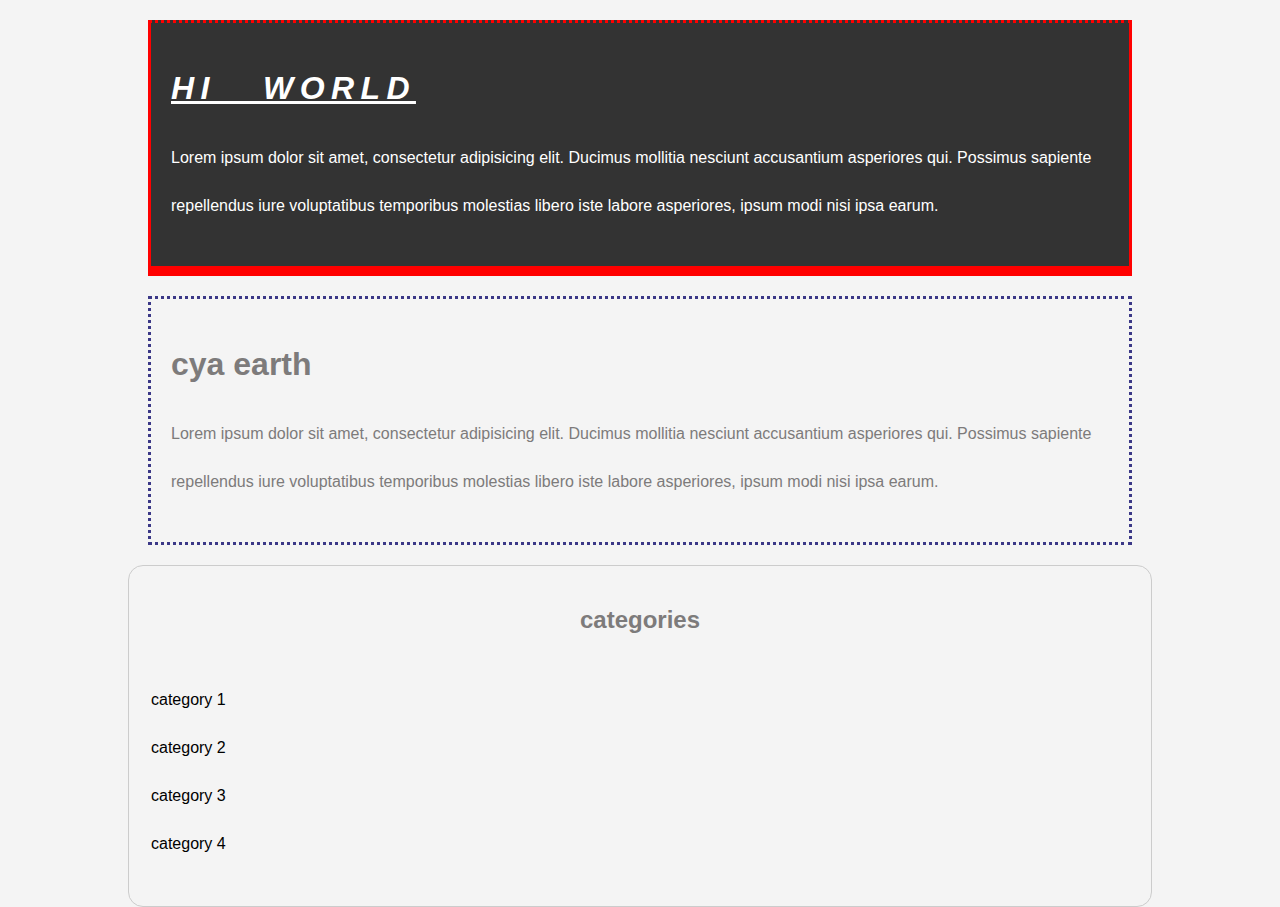
==== csscheatsheet/index.html @ 0535a28b "different styles" ====
<!DOCTYPE html>
<html lang="en">
<head>
    <meta charset="UTF-8">
    <meta http-equiv="X-UA-Compatible" content="IE=edge">
    <meta name="viewport" content="width=device-width, initial-scale=1.0">
    <title>CSS CHEATSHEET</title>
    <link rel="stylesheet" type="text/css" 
    href="css/style.css">
</head>
<body>
    <div class="container">
        <div class="box-1">
            <h1>Hi world</h1>
            <p>Lorem ipsum dolor sit amet, consectetur adipisicing elit. Ducimus mollitia nesciunt accusantium asperiores qui. Possimus sapiente repellendus iure voluptatibus temporibus molestias libero iste labore asperiores, ipsum modi nisi ipsa earum.
            </p>
        </div>
        <div class="box-2">
            <h1>cya earth</h1>
            <p>Lorem ipsum dolor sit amet, consectetur adipisicing elit. Ducimus mollitia nesciunt accusantium asperiores qui. Possimus sapiente repellendus iure voluptatibus temporibus molestias libero iste labore asperiores, ipsum modi nisi ipsa earum.
            </p>
        </div>
        <div class="categories">
            <h2>categories</h2>
            <ul>
                <li><a href="#">category 1</a></li>
                <li><a href="#">category 2</a></li>
                <li><a href="#">category 3</a></li>
                <li><a href="#">category 4</a></li>

            </ul>

        </div>
    </div>
    </body>
</html>
---- csscheatsheet/css/style.css ----
body{
    background-color: #f4f4f4;
    color: rgb(125, 123, 123);

    font-family: Arial, Helvetica, sans-serif;
    font-size: 18;
    font-weight:normal;


    line-height: 3em;
    margin: 0;
}
a{
    text-decoration: none;
    color: #000;
}
a:hover{
    color: aqua;
}

.container{
    width: 80%;
    margin: auto;
}

.box-1{
    background-color: #333;
    color: #fff;

    border: 5px red solid;
    border-width: 3px;
    border-bottom-width: 10px ;
    border-top-style: dotted;

    margin: 20px;

    padding: 20px;
}

.box-1 h1{
    font-family: 'Segoe UI', Tahoma, Geneva, Verdana, sans-serif;
    font-weight: 800;
    font-style: italic;
    text-decoration: underline;
    text-transform: uppercase;
    letter-spacing: 0.2em;
    word-spacing: 1em;
}

.box-2{
    border: 3px dotted rgb(59, 56, 135);
    padding: 20px;
    margin: 20px;
}
.categories{
    border: 1px #ccc solid;
    padding: 10px;
    border-radius: 15px;
}

.categories h2{
    text-align: center;
}

.categories ul{
    padding: 12px;
    list-style: none;
}
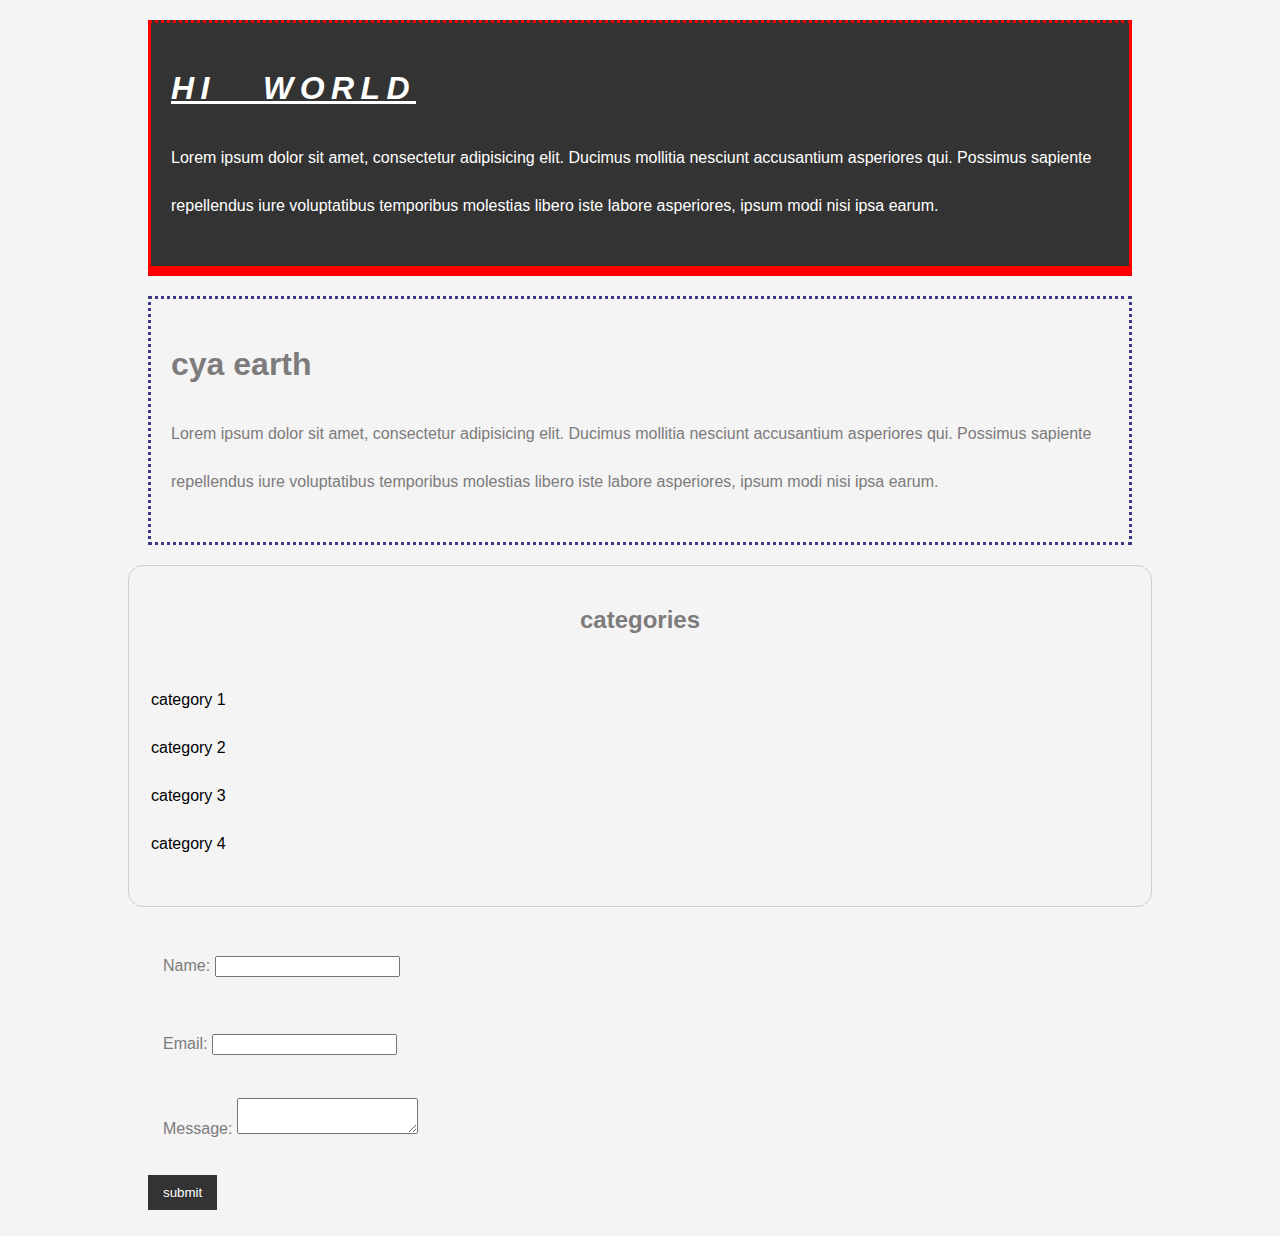
==== commit 12ff17bb: "more" ====
--- a/csscheatsheet/index.html
+++ b/csscheatsheet/index.html
@@ -29,7 +29,24 @@
                 <li><a href="#">category 4</a></li>
 
             </ul>
-
+        </div>
+        <div>
+            <form class="my-form">
+                <div class="form-group">
+                    <lable> Name:</lable>
+                    <input type="text" name="name">
+                </div>
+                <div class="form-group">
+                    <lable> Email:</lable>
+                    <input type="text" name="email">
+                </div>
+                <div class="form-group">
+                    <lable> Message:</lable>
+                    <textarea name="Message"></textarea>
+                </div>
+                <input class="button" type="submit" value="submit"
+                name="">
+            </form>
         </div>
     </div>
     </body>
--- a/csscheatsheet/css/style.css
+++ b/csscheatsheet/css/style.css
@@ -1,14 +1,24 @@
 body{
     background-color: #f4f4f4;
     color: rgb(125, 123, 123);
-
+    
     font-family: Arial, Helvetica, sans-serif;
     font-size: 18;
     font-weight:normal;
-
-
+    
+    
     line-height: 3em;
     margin: 0;
+}
+.button {
+    background-color: #333;
+    color: #fff;
+    padding: 10px 15px;
+    border: none;
+}
+button:hover{
+    background-color: red;
+    color: #ccc;
 }
 a{
     text-decoration: none;
@@ -67,3 +77,17 @@
     list-style: none;
 }
 
+.my-form{
+    padding: 20px;
+}
+.my-form .form-group{
+    padding: 15px;
+}
+.my-form label{
+    display: block;
+}
+.my-form input[type="text"],{
+    padding: 8px;
+    width: 100%;
+}
+
